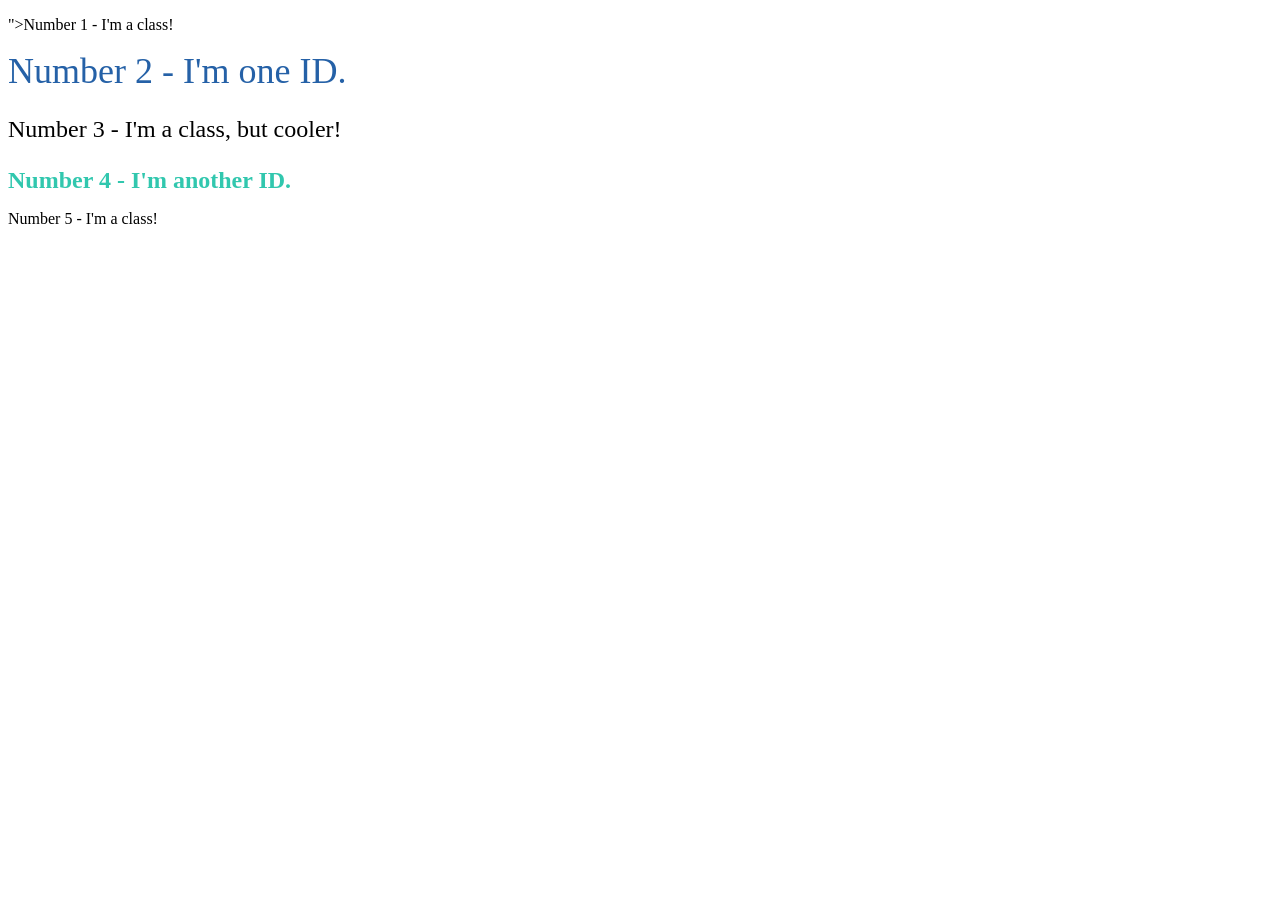
==== foundations/intro-to-css/02-class-id-selectors/index.html @ ba155bf5 "update stylesheet and index.html" ====
<!DOCTYPE html>
<html lang="en">
  <head>
    <meta charset="UTF-8">
    <meta http-equiv="X-UA-Compatible" content="IE=edge">
    <meta name="viewport" content="width=device-width, initial-scale=1.0">
    <title>Class and ID Selectors</title>
    <link rel="stylesheet" href="style.css">
  </head>
  <body>
    <p>">Number 1 - I'm a class!</p>
    <div id="two">Number 2 - I'm one ID.</div>
    <p class="adjust-font-size">Number 3 - I'm a class, but cooler!</p>
    <div id="four">Number 4 - I'm another ID.</div>
    <p>Number 5 - I'm a class!</p>
  </body>
</html
---- foundations/intro-to-css/02-class-id-selectors/style.css ----
/* Add CSS Styling */

.odd-number p {
    background-color: rgb(241, 93, 93);
    font-family: Verdana, DejaVu Sans, sans-serif;

}   

#two {
    color: rgb(37, 97, 167);
    font-size: 36px
}

.adjust-font-size {
    font-size: 24px;
}

#four {
    color: rgb(49, 199, 174);
    font-size: 24px;
    font-weight: bold;

}
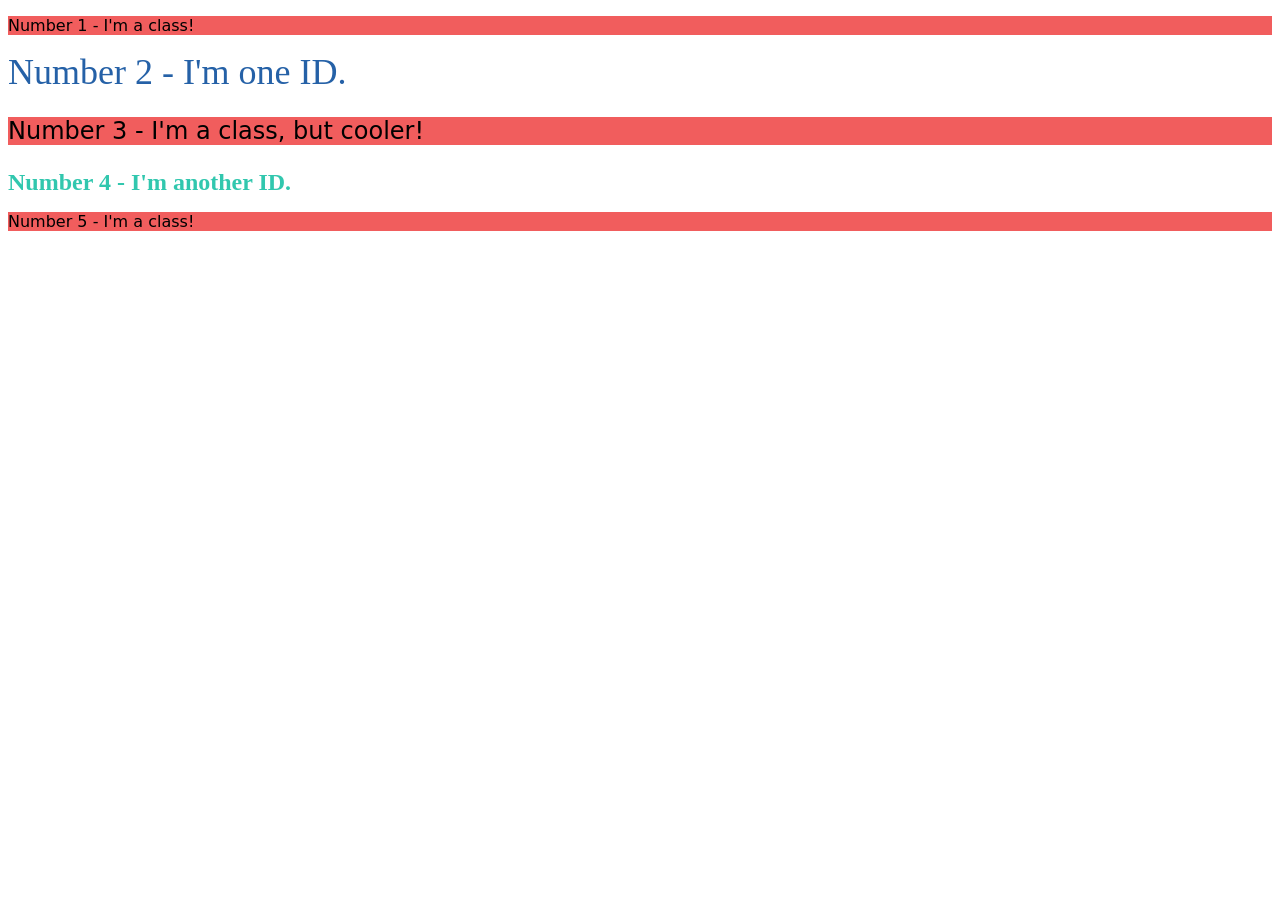
==== commit 177a0837: "complete foundation course css exercises" ====
--- a/foundations/intro-to-css/02-class-id-selectors/index.html
+++ b/foundations/intro-to-css/02-class-id-selectors/index.html
@@ -8,10 +8,10 @@
     <link rel="stylesheet" href="style.css">
   </head>
   <body>
-    <p>">Number 1 - I'm a class!</p>
+    <p class="odd-number">Number 1 - I'm a class!</p>
     <div id="two">Number 2 - I'm one ID.</div>
-    <p class="adjust-font-size">Number 3 - I'm a class, but cooler!</p>
+    <p class="odd-number adjust-font-size">Number 3 - I'm a class, but cooler!</p>
     <div id="four">Number 4 - I'm another ID.</div>
-    <p>Number 5 - I'm a class!</p>
+    <p class="odd-number">Number 5 - I'm a class!</p>
   </body>
 </html
--- a/foundations/intro-to-css/02-class-id-selectors/style.css
+++ b/foundations/intro-to-css/02-class-id-selectors/style.css
@@ -1,6 +1,6 @@
 /* Add CSS Styling */
 
-.odd-number p {
+.odd-number {
     background-color: rgb(241, 93, 93);
     font-family: Verdana, DejaVu Sans, sans-serif;
 
